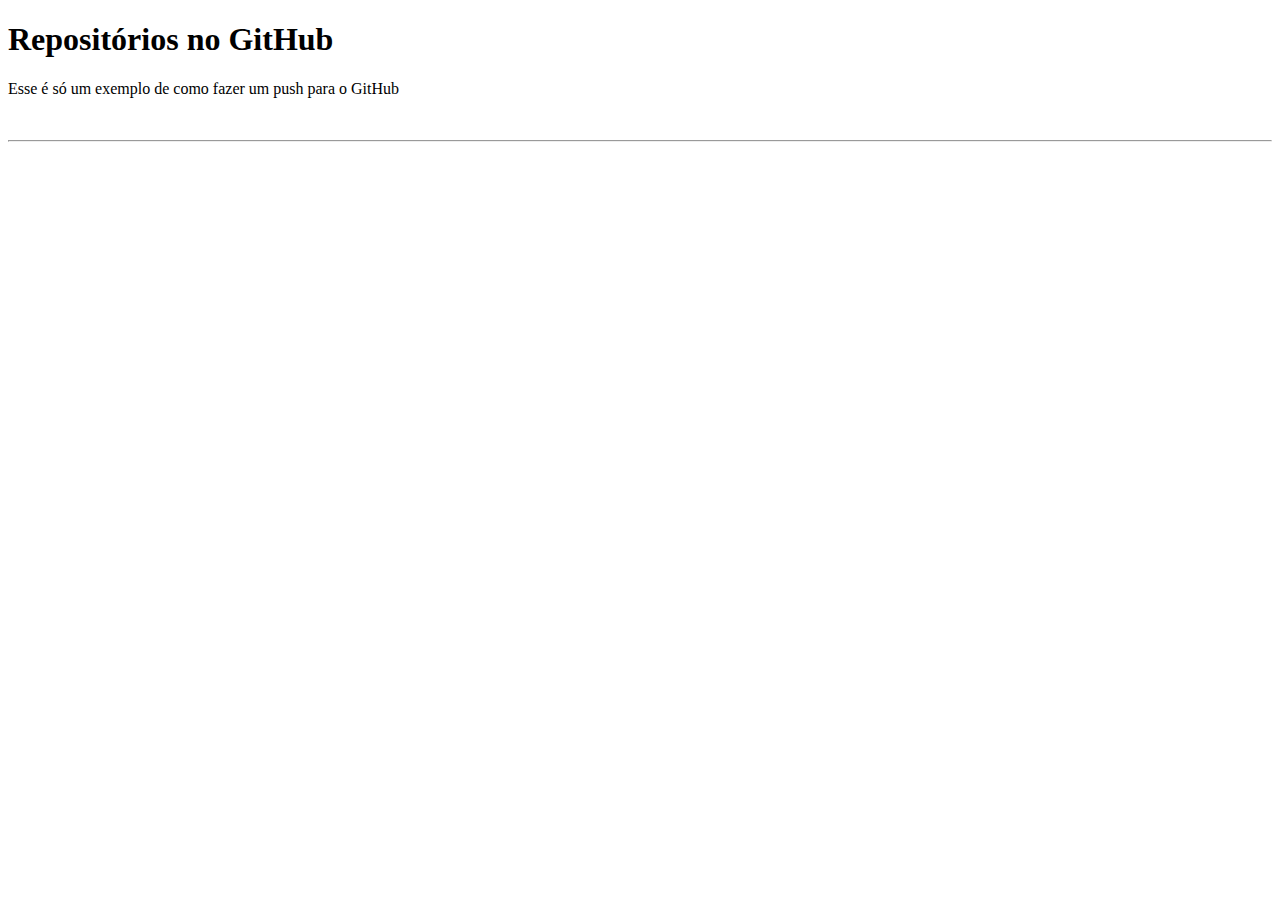
==== Site-Exemplo/index.html @ 4bdc2e9c "Página com vídeo exemplo." ====
<!DOCTYPE html>
<html lang="pt-br">
<head>
    <meta charset="UTF-8">
    <meta http-equiv="X-UA-Compatible" content="IE=edge">
    <meta name="viewport" content="width=device-width, initial-scale=1.0">
    <title>Página exemplo HTML</title>
</head>
<body>
    <h1>Repositórios no GitHub</h1>
    <p>Esse é só um exemplo de como fazer um push para o GitHub</p>
    <br>
    <hr>
    <iframe width="560" height="315" src="https://www.youtube.com/embed/2alg7MQ6_sI" title="YouTube video player" frameborder="0" allow="accelerometer; autoplay; clipboard-write; encrypted-media; gyroscope; picture-in-picture" allowfullscreen></iframe>



</body>
</html>
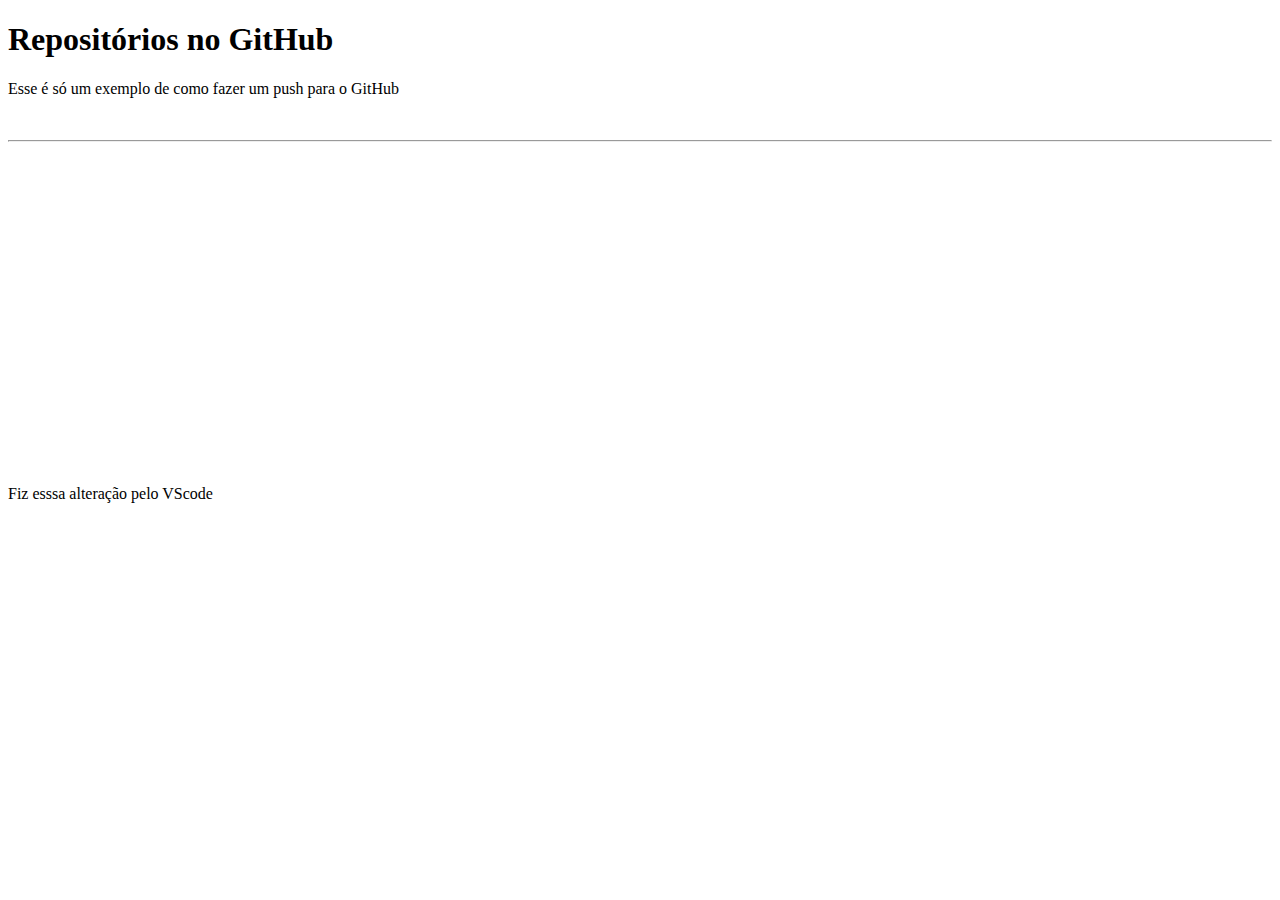
==== commit 05a4e670: "Alteração feita via VScode" ====
--- a/Site-Exemplo/index.html
+++ b/Site-Exemplo/index.html
@@ -12,6 +12,7 @@
     <br>
     <hr>
     <iframe width="560" height="315" src="https://www.youtube.com/embed/2alg7MQ6_sI" title="YouTube video player" frameborder="0" allow="accelerometer; autoplay; clipboard-write; encrypted-media; gyroscope; picture-in-picture" allowfullscreen></iframe>
+    <p>Fiz esssa alteração pelo VScode</p>
 
 
 
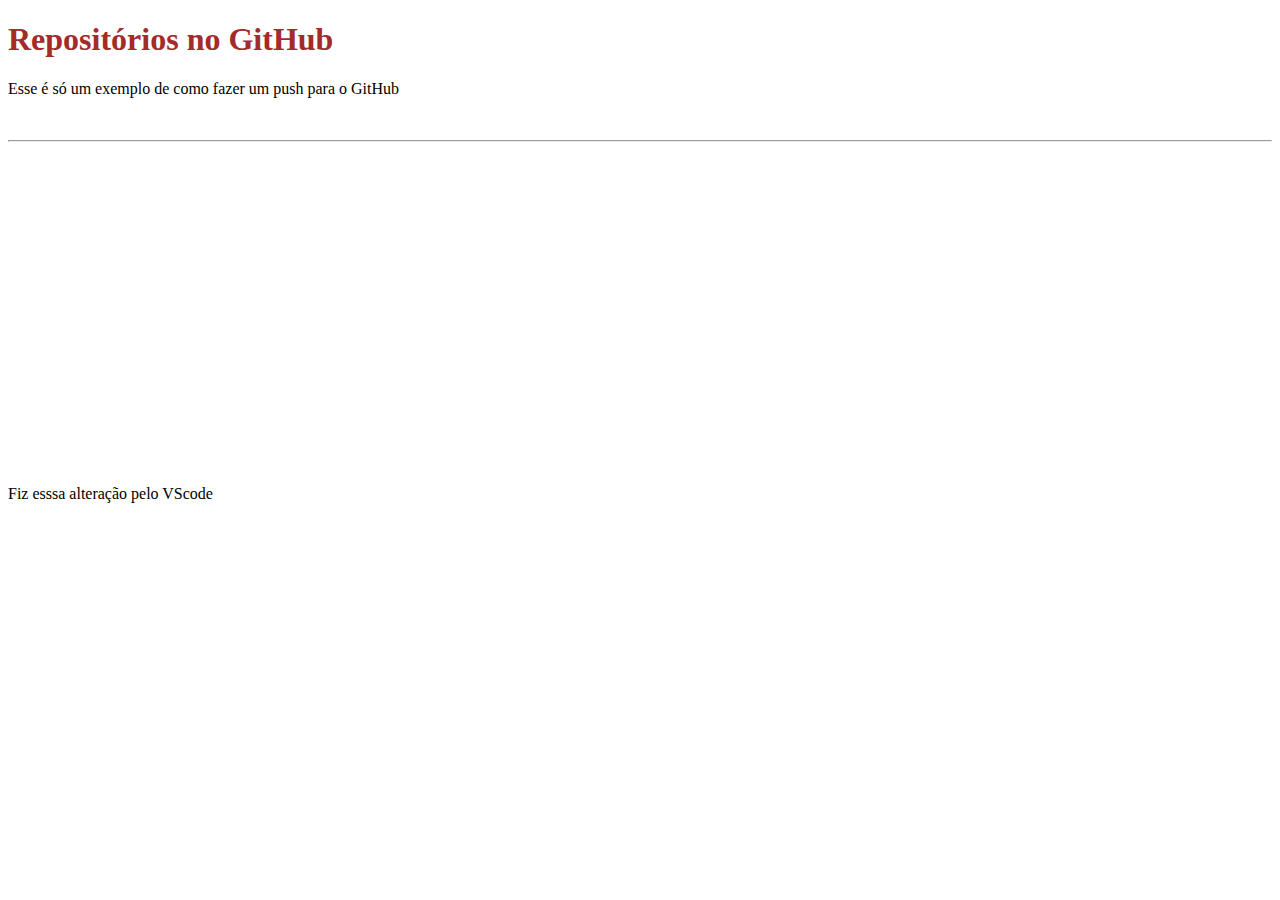
==== commit d821621b: "Alteração de script e style externos do index!" ====
--- a/Site-Exemplo/index.html
+++ b/Site-Exemplo/index.html
@@ -6,6 +6,7 @@
     <meta name="viewport" content="width=device-width, initial-scale=1.0">
     <title>Página exemplo HTML</title>
 </head>
+<link rel="stylesheet" href="style.css">
 <body>
     <h1>Repositórios no GitHub</h1>
     <p>Esse é só um exemplo de como fazer um push para o GitHub</p>
@@ -14,6 +15,7 @@
     <iframe width="560" height="315" src="https://www.youtube.com/embed/2alg7MQ6_sI" title="YouTube video player" frameborder="0" allow="accelerometer; autoplay; clipboard-write; encrypted-media; gyroscope; picture-in-picture" allowfullscreen></iframe>
     <p>Fiz esssa alteração pelo VScode</p>
 
+<script src="script.js"></script>
 
 
 </body>
--- a/Site-Exemplo/style.css
+++ b/Site-Exemplo/style.css
@@ -0,0 +1,9 @@
+h1{
+color: brown;
+font-size: normal 50px arial;
+
+}
+p{
+font-size: normal 6px helvetica;
+
+}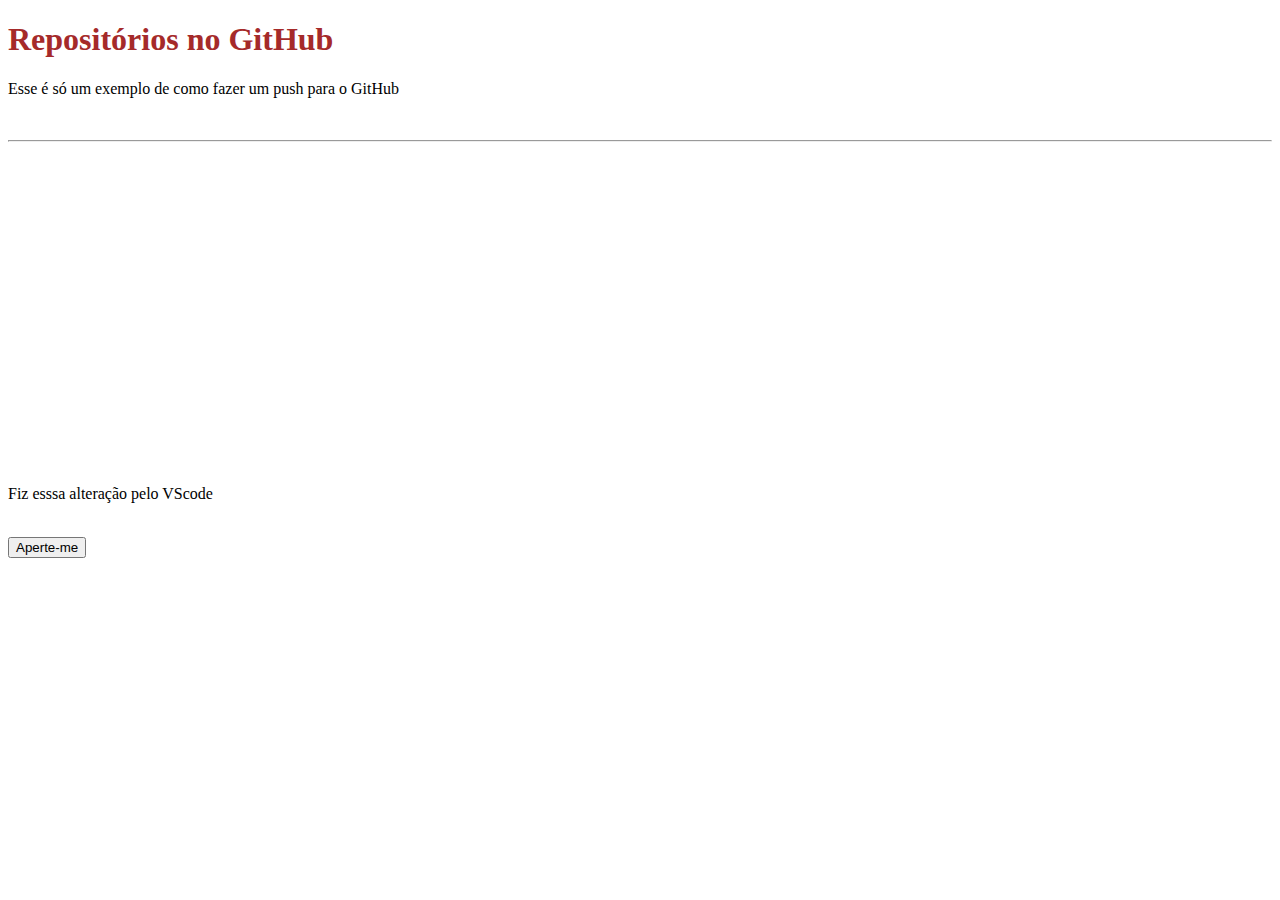
==== commit e181b2d2: "Alteração realizada em todos arquivos!" ====
--- a/Site-Exemplo/index.html
+++ b/Site-Exemplo/index.html
@@ -14,6 +14,8 @@
     <hr>
     <iframe width="560" height="315" src="https://www.youtube.com/embed/2alg7MQ6_sI" title="YouTube video player" frameborder="0" allow="accelerometer; autoplay; clipboard-write; encrypted-media; gyroscope; picture-in-picture" allowfullscreen></iframe>
     <p>Fiz esssa alteração pelo VScode</p>
+    <br>
+    <button>Aperte-me</button>
 
 <script src="script.js"></script>
 
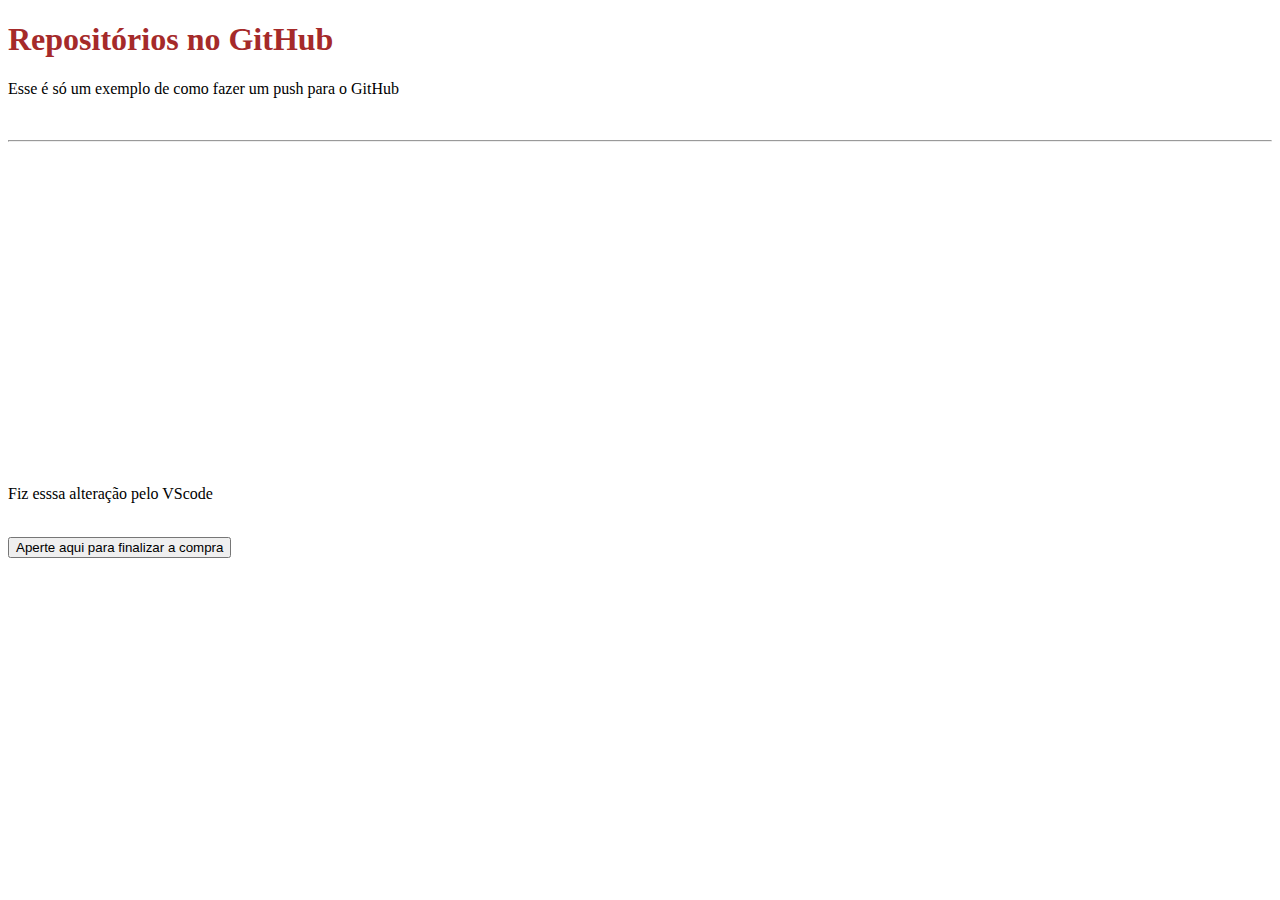
==== commit c58783f5: "Adicionada tela de finalização de compra." ====
--- a/Site-Exemplo/index.html
+++ b/Site-Exemplo/index.html
@@ -15,7 +15,7 @@
     <iframe width="560" height="315" src="https://www.youtube.com/embed/2alg7MQ6_sI" title="YouTube video player" frameborder="0" allow="accelerometer; autoplay; clipboard-write; encrypted-media; gyroscope; picture-in-picture" allowfullscreen></iframe>
     <p>Fiz esssa alteração pelo VScode</p>
     <br>
-    <button>Aperte-me</button>
+    <button id="btNome">Aperte aqui para finalizar a compra</button>
 
 <script src="script.js"></script>
 
